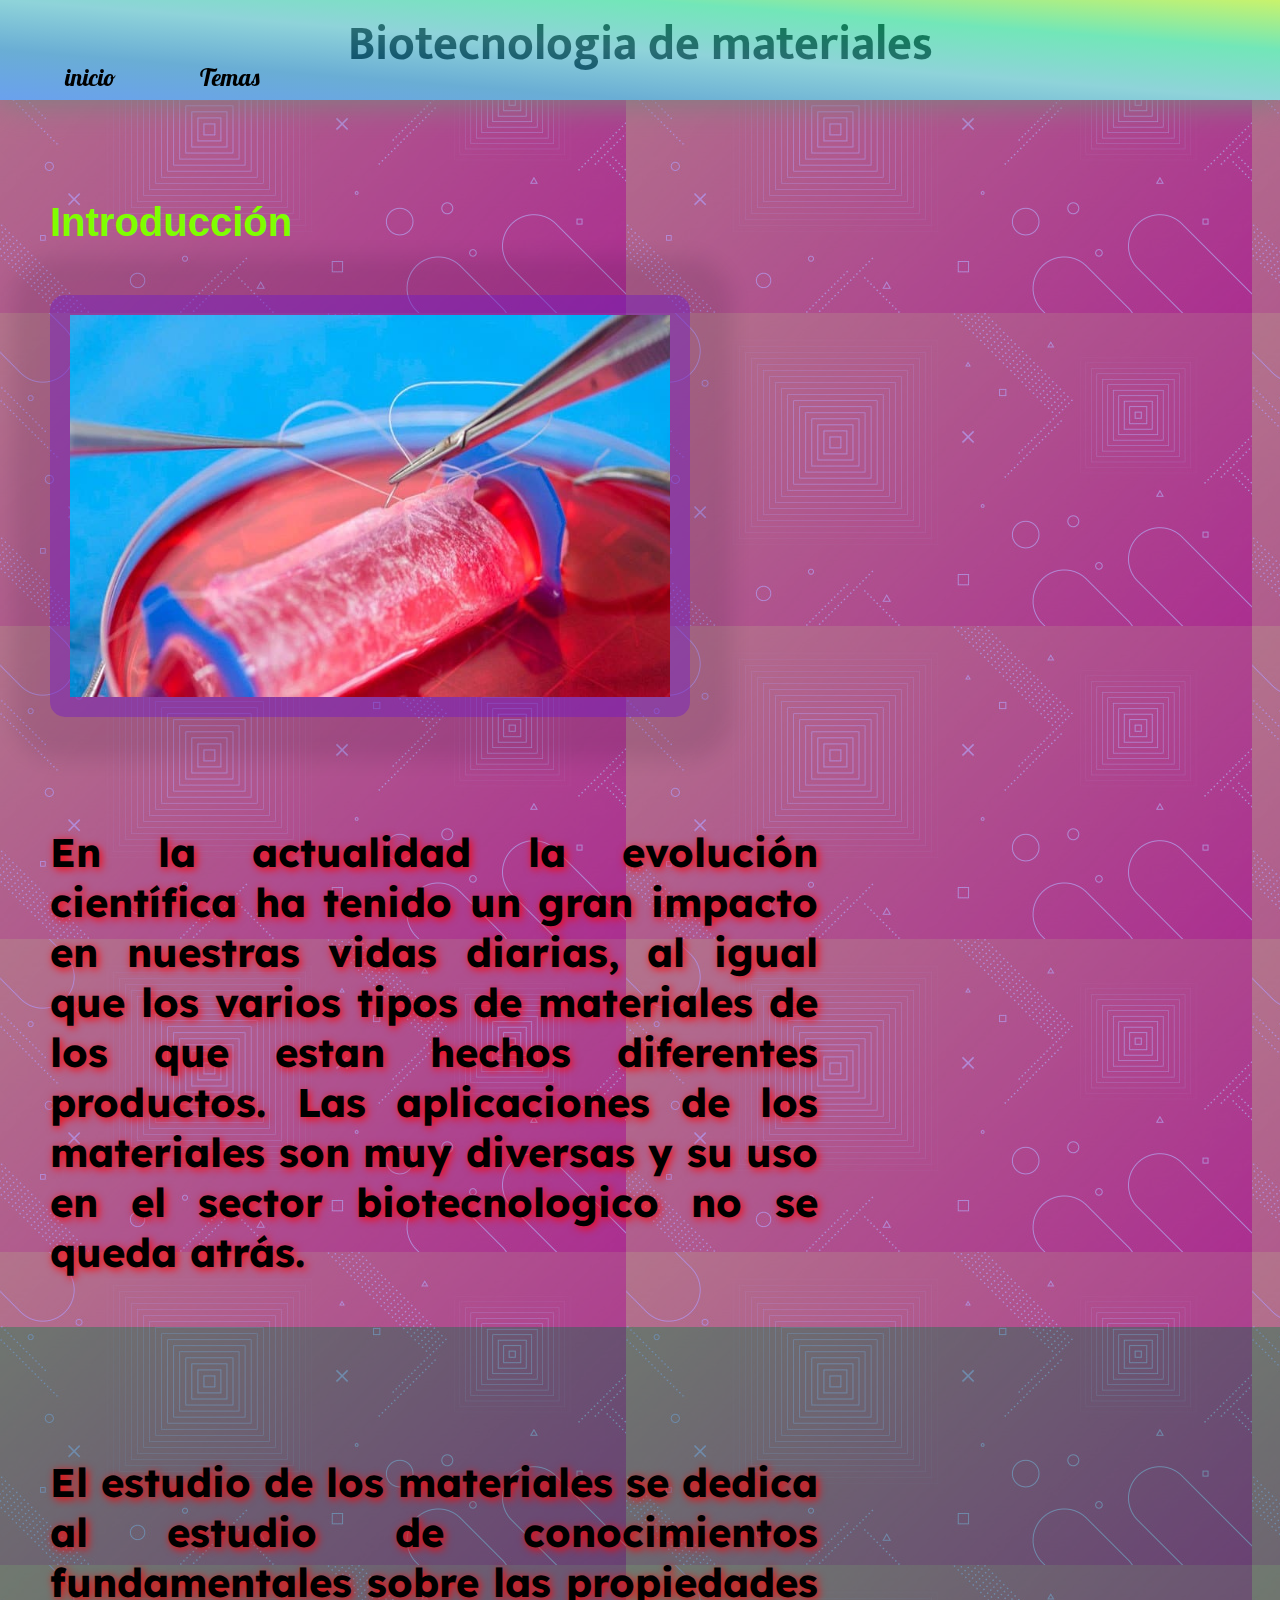
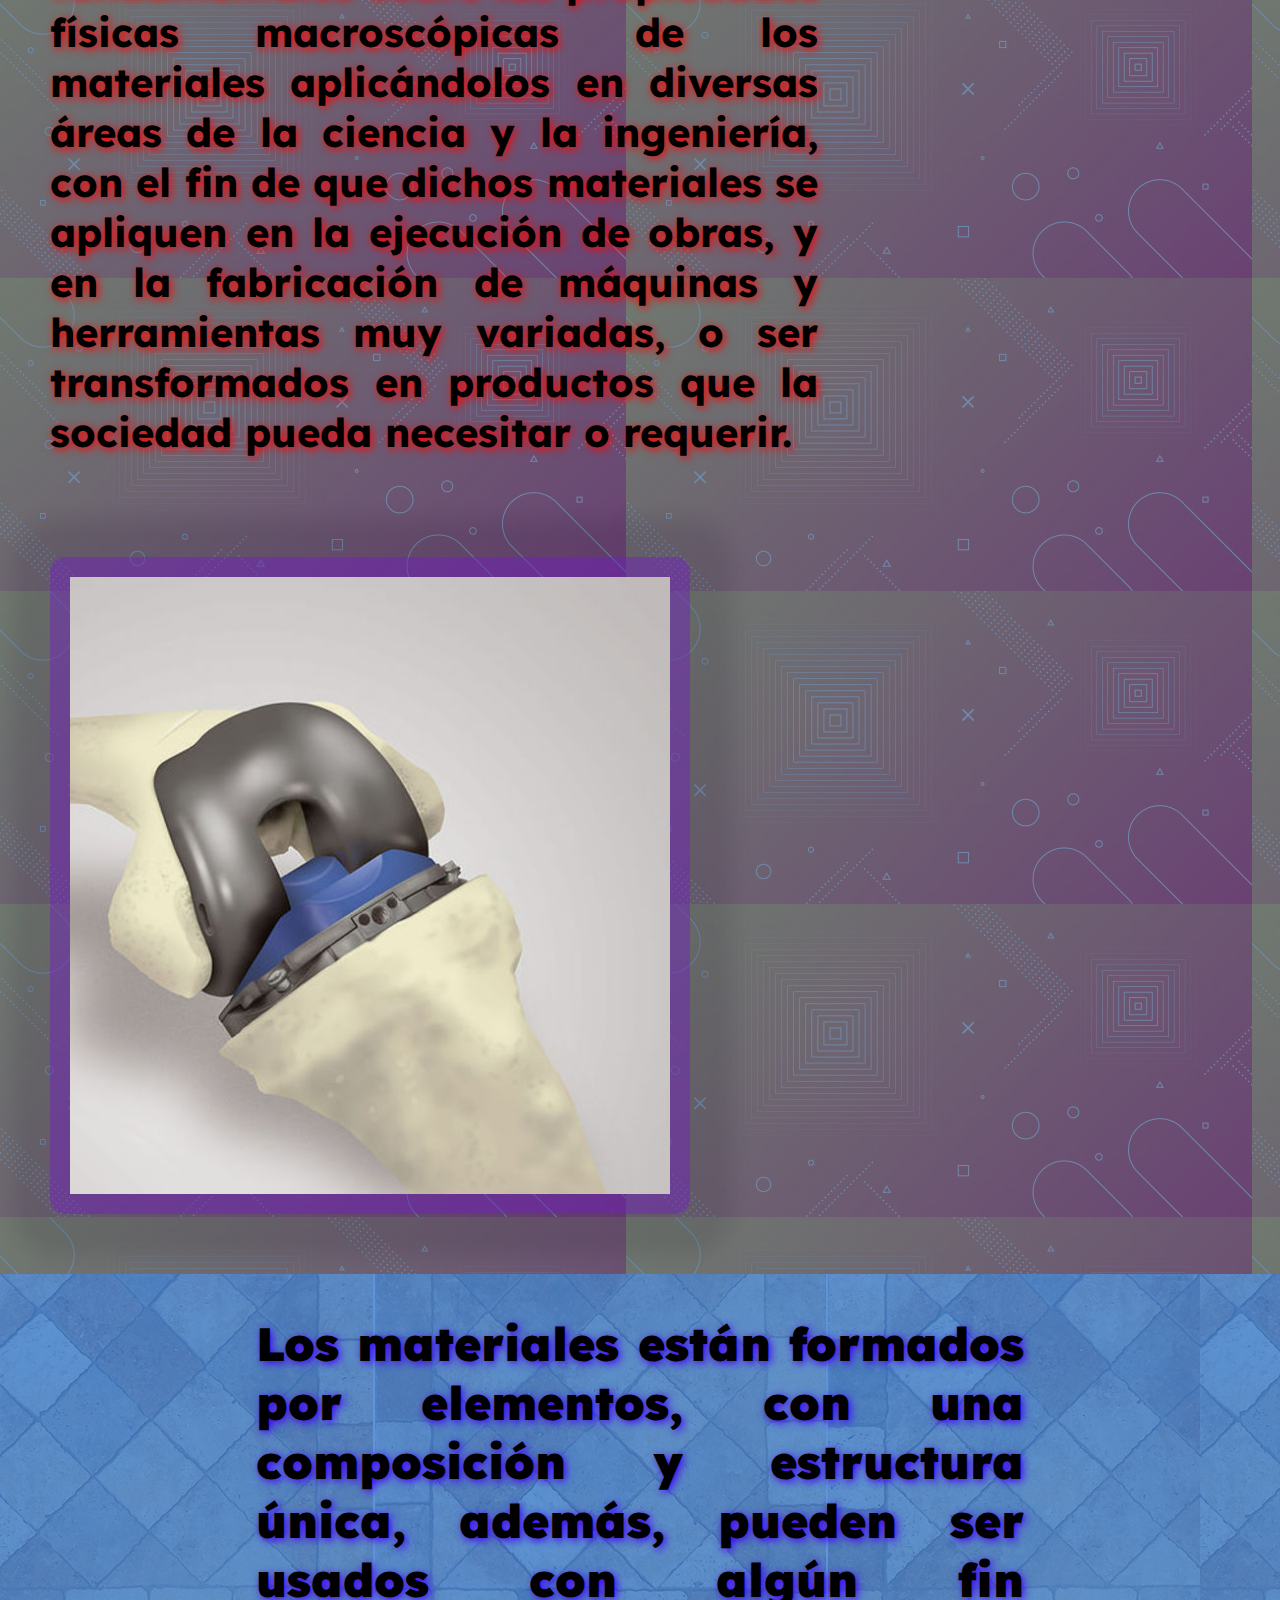
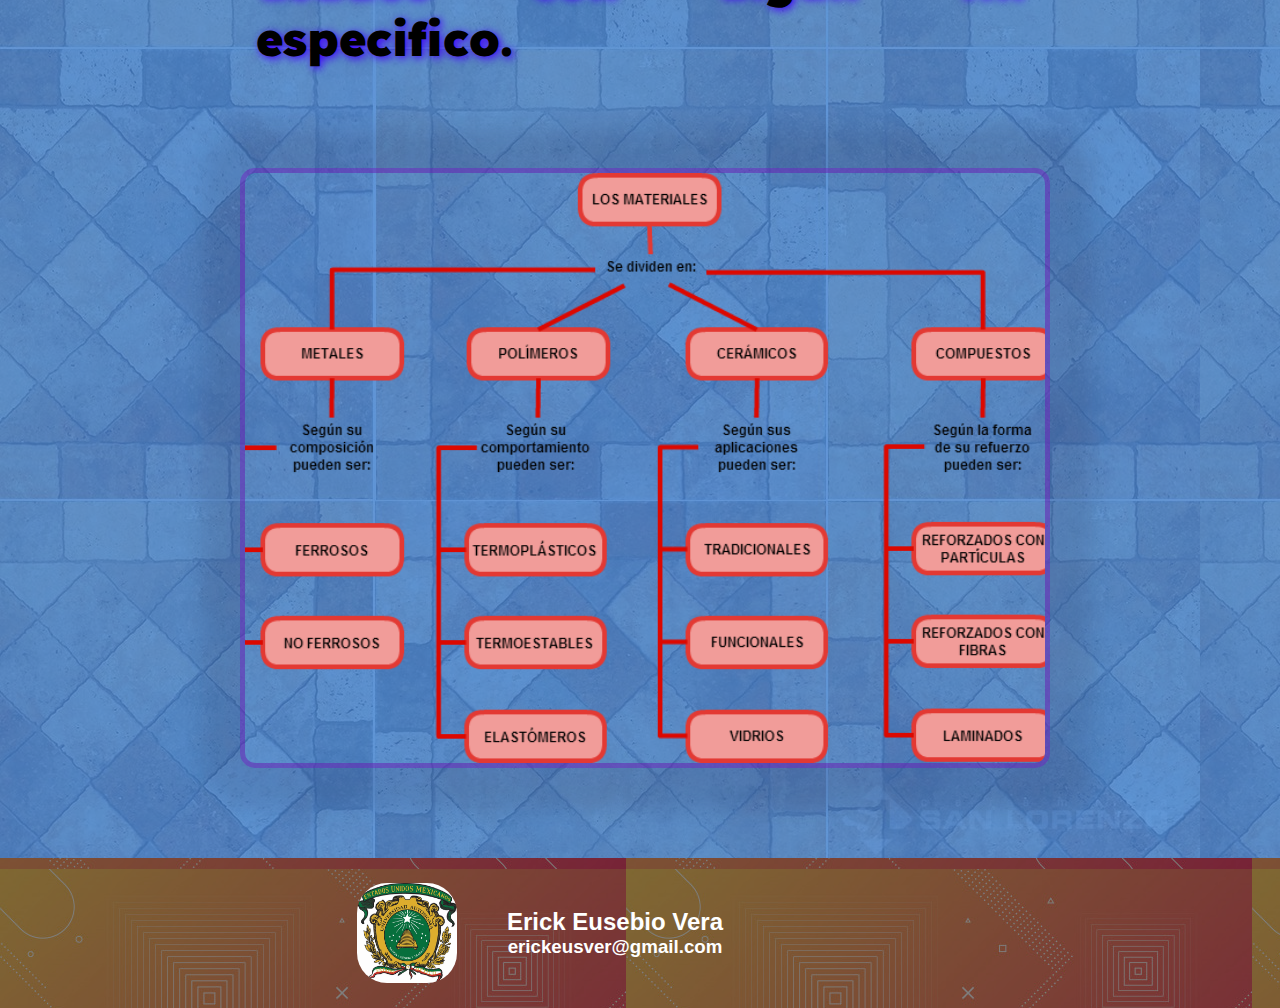
==== index.html @ 074f351a "Add files via upload" ====
<!DOCTYPE html>
<html>
 <head>
    <title>Biomateriales</title>
    <link rel="icon" href="recursos/icono.ico">
      <!-- <link rel="stylesheet" type="text/css" href="normalize.css">-->
    <link rel="stylesheet" type="text/css" href="d.css">
    <link rel="preconnect" href="https://fonts.gstatic.com">
    <link href="https://fonts.googleapis.com/css2?family=Berkshire+Swash&family=Lobster&display=swap" rel="stylesheet">
    <link rel="preconnect" href="https://fonts.gstatic.com">
    <link href="https://fonts.googleapis.com/css2?family=Train+One&display=swap" rel="stylesheet">  
    <link rel="preconnect" href="https://fonts.gstatic.com">
    <link href="https://fonts.googleapis.com/css2?family=Mukta:wght@700&family=Train+One&display=swap" rel="stylesheet">  
    <link rel="preconnect" href="https://fonts.gstatic.com">
    <link href="https://fonts.googleapis.com/css2?family=Lexend:wght@100&display=swap" rel="stylesheet">  
 </head>
 <body background="recursos/fb.jpg">
   
    <div class="fondo"></div>
     <div class="div1" >
               
        <header class="div1__header">
           <h1 class="div1__header-h1">Biotecnologia de materiales</h1>
         </header>
         <nav class="div1__nav">
            <ul class="div1__nav-ul">
               <li class="div1__nav_ul-li i"><a href="index.html"class="div1__nav_ul_li-a">inicio</a></li>
               <li class="div1__nav_ul-li t">Temas
                  <ul class="menu">
                     <li class="menu_li"><a href="Estrucatom.html">Estructura atomica</a></li>
                     <li class="menu_li"><a href="Microscopias.html">Microscopias</a></li>
                     <li class="menu_li"><a href="Espectroscopias.html">Espectroscopias</a></li>
                     <li class="menu_li"><a href="polimeros.html">Polimeros</a></li>
                  </ul>
               </li>
         
            </ul>
         </nav>
        </div>
        <div class="contenedorcuerpo">
           <section class="div_s">
              
                 <h2 class="div_s-h2">
                   Introducción
                 </h2>
                 <div class="conte"> 
                    <div class="imglove">
                      <img src="recursos/1.jpg" alt="imagendebiomaterial">
                    </div>
                    <div class="parrafo">
                       <p class="m_s-p">
                         <b> 
                        En la actualidad la evolución científica ha tenido un gran impacto en nuestras vidas diarias, al igual que los varios tipos de materiales de los que estan hechos diferentes productos.
                      Las aplicaciones de los materiales son muy diversas y su uso en el sector biotecnologico no se queda atrás.
         
                     </b>    
                       </p>
                     </div>
                  </div> 
           </section>
           <section class="segundos">
            <div class="conte otro"> 
                 <div class="parrafo">
                  <p class="m_s-p segundo">
                     <b > 
                        El estudio de los materiales se dedica al estudio de conocimientos fundamentales
                         sobre las propiedades físicas macroscópicas de los materiales aplicándolos en diversas áreas de la ciencia y la ingeniería, 
                         con el fin de que dichos materiales se apliquen en la ejecución de obras, y en la fabricación de máquinas y herramientas muy variadas, o ser transformados en productos que la sociedad pueda necesitar o requerir.
                     </b>   
                  </p>
                </div>
                <div class="imglove">
                  <img src="recursos/2.jpg" alt="imagendebiomaterial">
                </div>
             </div> 

           </section>
           <section class="terceros">
            <div class="conte tres"> 
                 <div class="parrafo div_tres">
                  <p class="m_s-p tercero">
                     <b > 
                        <h3>Los materiales están formados por elementos, con una composición
                           y estructura única, además, pueden ser usados con algún fin especifico. </h3>
                     </b>   
                  </p>
                </div>
                <div class="imglove imgtres">
                  <img src="recursos/4.png" alt="imagendebiomaterial">
                </div>
             </div> 

           </section>
           <section class="footer">
              <footer>
                 <img class="iconouni" src="recursos/ufon.jpg" alt="">
                 <div class="datos">
                   <h2>
                     Erick Eusebio Vera
                   </h2>
                   <h3>
                     erickeusver@gmail.com
                   </h3>
                  </div>  
                 <img class="fotoperfil" src="recursos/uwu.gif" alt="">
              </footer>
           </section>

        </div>
     
    

       
     </div>

     
 </body>
</html>

     <!--<div class="container">
        <div class="flex_container art1">
           <article class="flex_container_art">
               <p class="flex_container_art-p">
                  holasdasnnsdnadnwndsjan
               </p>
                 <div class="img1"><img src="recursos/1.jpg" alt="colorines" class="img1_img"></div>
               
           </article>
        </div>
        <div class="flex_container art">
         <article class="felx_container_art">
             <p class="flex_container_art-p">aaaaaaaaaaaaaaaaaaaaaaaaaaaaaaaaaaaaaaaaaaaaaaaaaaaaaaaaaaaaaaaaaaaaaa
                aaaaaaaaaaaaaaaaaaaaaaaaaaaaaaaaaaaaaaaaaaaaaaaaaaaaaaaaaaaaaaaaaaaaaa
                aaaaaaaaaaaaaaaaaaaaaaaaaaaaaaaaaaaaaaaaaaaaaaaaaaaaaaaaaaaaaaaaaaaaaa
                aaaaaaaaaaaaaaaaaaaaaaaaaaaaaaaaaaaaaaaaaaaaaaaaaaaaaaaaaaaaaaaaaaaaaa
             </p>
         </article>
      </div>*/-->
 <!--<div class="flex_container asi">
           <aside class="container_div-aside">
              <p class="container_div_aside-p">Temas</p>
              <ul class="container_ul">
                 <li class="container_ul_li"><a href="paginas/exp1.html" class="container_ul_li-a">Enlaces atomicos</a></li>
                 <li class="container_ul_li"><a href="paginas/exp3.html" class="container_ul_li-a">Estructuras cristalinas, redes de bravais y estructuras amorfas</a></li>
                 <li class="container_ul_li"><a href="paginas/exp5.html" class="container_ul_li-a">optica</a></li>
                 <li class="container_ul_li"><a href="paginas/exp7.html" class="container_ul_li-a"> Electrónica de barrido</a></li>
                 <li class="container_ul_li"><a href="paginas/exp9.html" class="container_ul_li-a"> Electrónica de transmisión</a></li>
                 <li class="container_ul_li"><a href="paginas/exp11.html"class="container_ul_li-a"> De fuerza atómica o tunelamiento</a></li>
                 <li class="container_ul_li"><a href="paginas/exp13.html"class="container_ul_li-a"> Clasificación y caracteristicas de polimeros (termoplásticos, elastómeros, termofijos, adhesivos)</a></li>
                 <li class="container_ul_li"><a href="paginas/exp4.html" class="container_ul_li-a"> Espectroscopias de Raman</a></li>
                 <li class="container_ul_li"><a href="paginas/exp15.html"class="container_ul_li-a"> Espectroscopias de infrarojo</a></li>
                 <li class="container_ul_li"><a href="paginas/exp17.html"class="container_ul_li-a"> Tipos de polímeros (lineal y ramificado)</a></li>
                 <li class="container_ul_li"><a href="paginas/exp2.html"class="container_ul_li-a">  Obtención de polímeros(adición, condensación)</a></li>
                 <li class="container_ul_li"><a href="paginas/exp6.html" class="container_ul_li-a"> Grado de polimerización y pesos moleculares</a></li>
                 <li class="container_ul_li"><a href="paginas/exp8.html" class="container_ul_li-a"> Copolímeros</a></li>

              </ul>
           </aside>
        </div>
      -->
---- d.css ----
/* font-family: 'Lobster', cursive;*/
   /*font-family: 'Lobster', cursive;*/
   *{
       margin: 0;
       text-decoration: none;
   }
   .clear{
       clear: both;
   }
  
   
   .fondo::after {
    content: "";
    position: absolute;
    top: 0;
    left: 0;
    width: 100%;
    height: auto;
    background: linear-gradient(to right top, #05193799, #004d7a99, #00879399, #00bf7299, #a8eb1299);
    
    z-index: -1;
  }

  
  .div1__header{
    text-align: center;
    /*font-family: 'Train One', cursive;*/
    font-family: 'Mukta', sans-serif;
    font-size: x-large;
    width: 100%;
    height: 100px;
    background-color: white;
    box-shadow: 2px 2px 30px 2px gray;
    position: fixed;
    min-width: 700px;
    z-index: 200;
    margin-top: -100px;
    }  
   .div1__header::after{
    content: "";
    position: absolute;
    top: 0;
    left: 0;
    width: 100%;
    height: 100%;
    /*background: linear-gradient(to right top, #85abe299, #347faa99, #27b0bd99, #1de69599, #9eb96399);*/
    background: linear-gradient(to right top, #0762e299, #0677b899, #44b6c099, #14d68999, #a4eb0a99);
    z-index: 201;
   } 
   .div1__header:hover{
        background-image: url("recursos/hfon.jpg") ;
        color: white;
        box-shadow: 2px 2px 40px 15px yellow;
        
       
   }
  .div1__header-h1{
   padding-top: 5px;
  }
  
  .div1__nav{
    margin-top: -100px;
      position: fixed;
      z-index: 300; 
  }
  .div1__nav_ul-li{
    /*background-color: aquamarine;*/
    display: block;
    margin-top: 62px;
    font-family: 'Lobster', cursive;
    text-align: center;
    padding-top: 0px;
    height: 30px;
    width: 100px;
    font-size: x-large;
    float: left;
    
   
  }
  .div1__nav_ul-li:hover{
    border-radius: 10px;
   background-color: blueviolet ;
   transition: .5s;
     
  }

  .div1__nav_ul_li-a{
  text-decoration: none;
  color: black;
  }
  .menu{
      display: none;
      position: absolute;
      list-style: none;
      min-width: 100px;
      

  }
  .menu_li{
    border-bottom: black;
    text-align: left;
    padding: 10px;
  }
  .menu_li a {
    color: #fff;
  }
  nav li:hover > .menu {
      display: block;
      transition: 1s;
      
  }
  
  .t {
    margin-left: 40px;

   }
   .t:hover{
     width: 300px;
     height: 250px;
     background-image: url("recursos/fmenu.jpg");
     color: #fff;
     transition: .5s;
  }
  
  .menu_li:hover{
    background-color: blue;
    width: 200px;
    border-radius: 10px;
    border-bottom: 2px #fff;
  }
  body{

    font-family: sans-serif;
  }
  .contenedorcuerpo{
    margin-top: 100px;
   }
   .div_s-h2{
    background-color: rgb(103, 23, 177,0.5);
    padding-left: 50px ;
    padding-top: 100px;
    font-size: 40px;
    color: chartreuse;
   }
  .conte{
    display: flex;
    flex-wrap: wrap;
    background-color: rgb(103, 23, 177,0.5);
  } 
 .otro{
    background-color: rgba(16, 64, 119, 0.6);
    
  }
  .tres{
    background-color: rgba(67, 135, 218, 0.8);
  }
  .segundo{
    padding-top: 80px;
  }
  .imglove{
    display: inline-block;
    width: 600px;
    height: auto;
    padding: 50px;
    margin-bottom: 50px;
    
  }
  .imglove img {
    width: 100%;
    height: 100%;
    border: 20px solid rgb(103, 23, 177,0.5);
    box-shadow: 2px 2px 20px 40px rgba(18, 4, 31, 0.1);
    border-radius: 15px;
    object-fit: cover;
  }
  .imgtres{
    display: block;
    width: 800px;
    height: auto;
    margin-left: auto;
    margin-right: auto;
    
  }
  .imgtres img{
    border: 5px solid rgb(103, 23, 177,0.5);
  }

  .parrafo {
    font-family: 'Lexend', sans-serif;
    display: inline-block;
    width: 60%;
    min-width: 400px;
    margin: 50px;
    margin-right: 0px;
    font-size: 40px;
    text-shadow: 2px 2px 8px red;
    color: rgb(0, 0, 0);
    text-align: justify;

  }
  .terceros{
    background-image: url("recursos/3.jpg");
    
  }
  .div_tres{
    display: block;
    margin-top: 20px;
    padding-top: 20px;
    text-shadow: 2px 2px 8px rgb(67, 0, 250);
    margin-left: auto;
    margin-right: auto;
  }
   
   footer{
     background-color: rgb(0, 0, 0, 0.5) ;
     width: 100%;
     max-height: 800px;
     display: flex;
     
   }
   .iconouni{
     display: inline-block;
     width: 100px;
     height: 100px;
     border-radius: 30px;
   
   /* margin-left: 300px;*/
    margin: auto;
    margin-right: 0;
    
   }
   .datos{
    text-align: center;
    margin-top: 20px;
    padding: 50px ;
    padding: auto;
    margin: auto;
    margin-left: 0;
    margin-right: 0;
    color: #fff;
   }

   .fotoperfil{
     width: 150px;
     height: autox;
     border-radius: 20px;
     margin: auto;
     margin-top: 20px;
     margin-bottom: 20px;
     margin-left: 0;
     
   }
   
   .convboton{
    /*background-color: aquamarine;*/
    display: block;
    margin: auto;
    margin-top: 50px;
    font-family: 'Lobster', cursive;
    text-align: center;
    padding: 10px;
    padding-left: 0;
    height: auto;
    width: 300px;
    font-size: x-large;
    background-color: rgb(95, 182, 25) ;
    
   
  }
  .convboton li {
    text-decoration: none;
    list-style: none;
  }
  .convboton:hover{
    border-radius: 10px;
   background-color: blueviolet ;
   transition: 1s;
     width: 100%;
     height: auto;
     color: white;
  }
  .ocultar{
    display: none;
    
  }
  .convboton li:hover > .ocultar  {
    display: flex;
    transition: 1s;
    width: 100%;
    margin: 0;
  }
  .ocultar li {
   display: inline-block;
   
   flex-grow: 1;
   width: 200px;
   height: auto;
   
  }
  














  /* 
  .container {
    display: flex;
    flex-direction: row;
    flex-wrap: wrap;
    flex-grow: 1;
    
    
    
  }
  .flex_container {
      display: block;

      background-color:  rgba(224, 69, 69, 0.9);
      margin-top: 5px;
      margin-left: 30px;
      margin-right: 30px;
      box-shadow: 2px  hotpink;
      border-radius: 5px;
      min-width: 400px;
      min-height: 400px;
      background-image: url("recursos/bfon.jpg");
      box-shadow: 0px 0px 10px 5px green;
      padding: 10px;
      width: 100%;
      
  }
  .art {
      margin-top: 0;
      max-width: 100%;
      
  }
  .art1 {
      
    margin-top: 120px;
    
}
.flex_container_art{
  background-color: aquamarine;
}

.flex_container_art-p{
  min-width: 300px;
  min-height: 300px;
  background-color: aquamarine;
  margin: 30px;
  float:left;
  content: none;

}

.img1{
  
  padding-top:50px ;
  padding-bottom: 50px;
  width: 400px;
  height: 300px;
  position: top;
}
*/
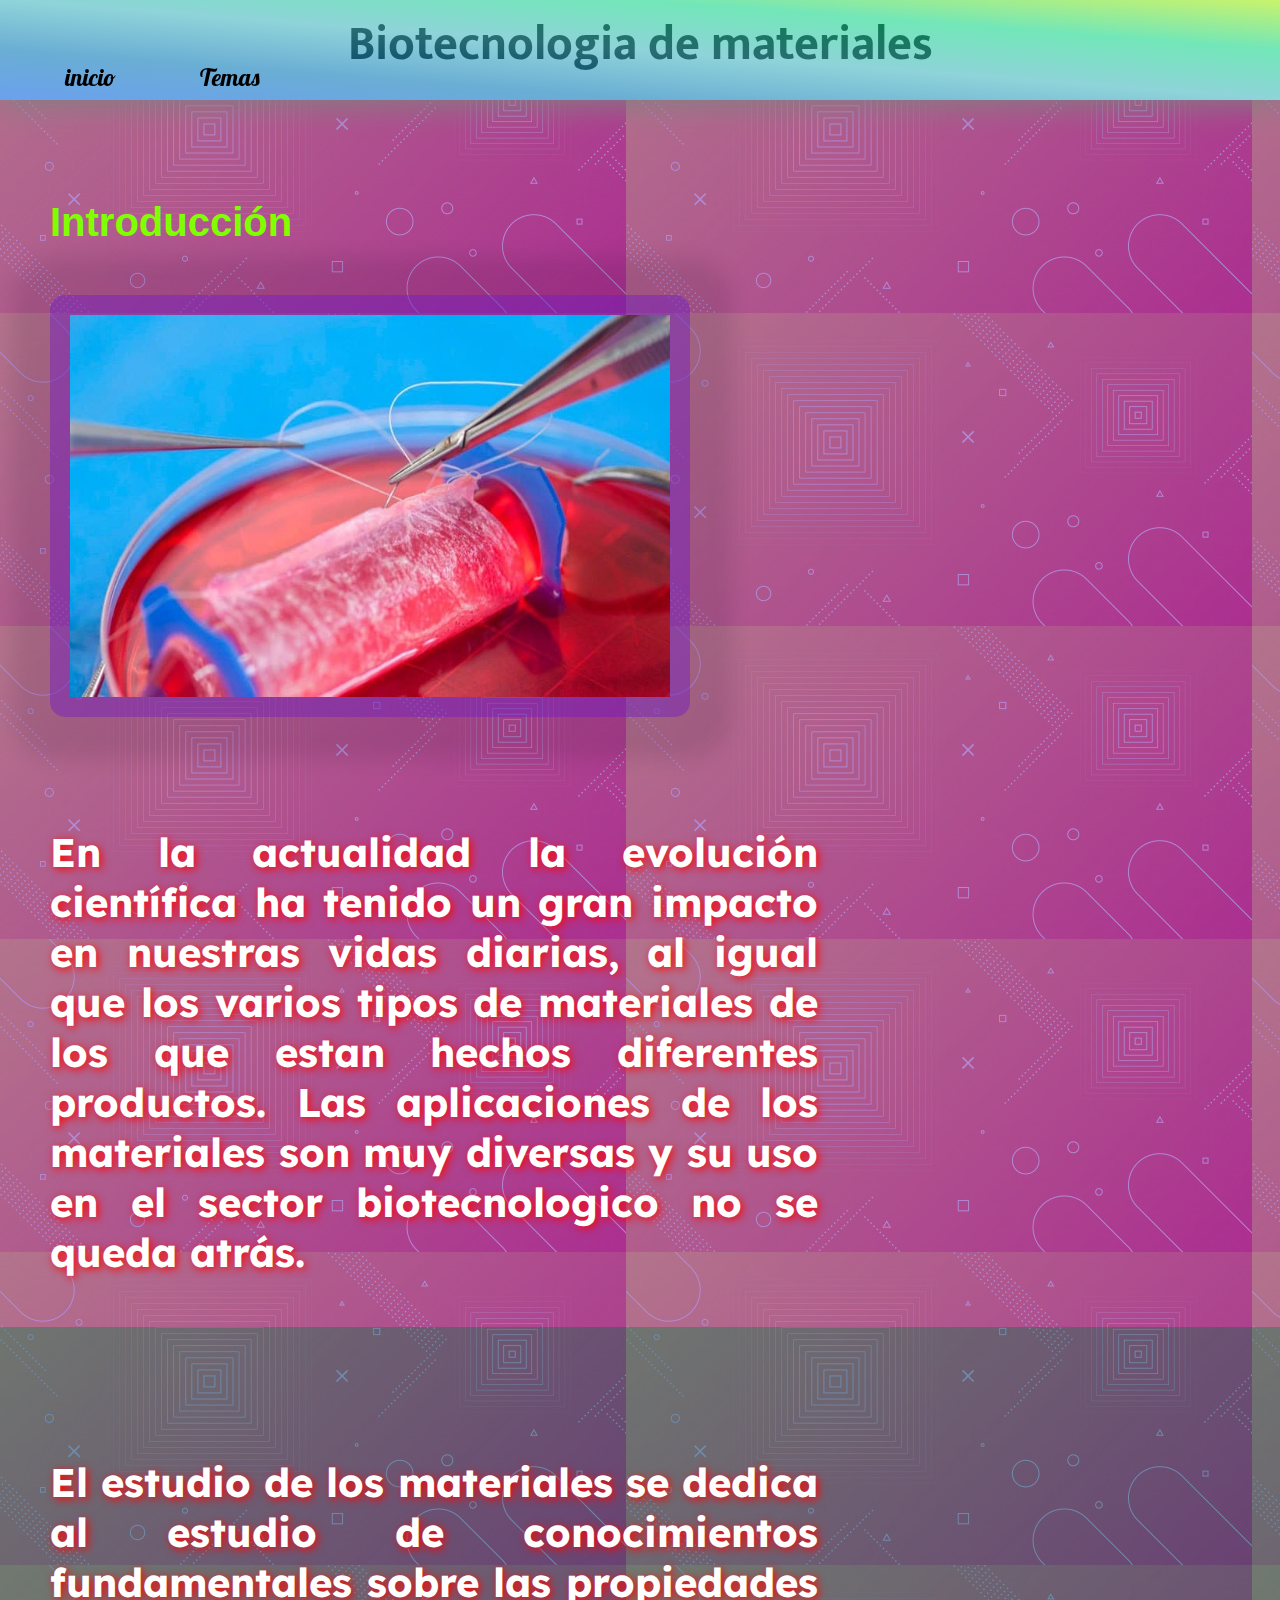
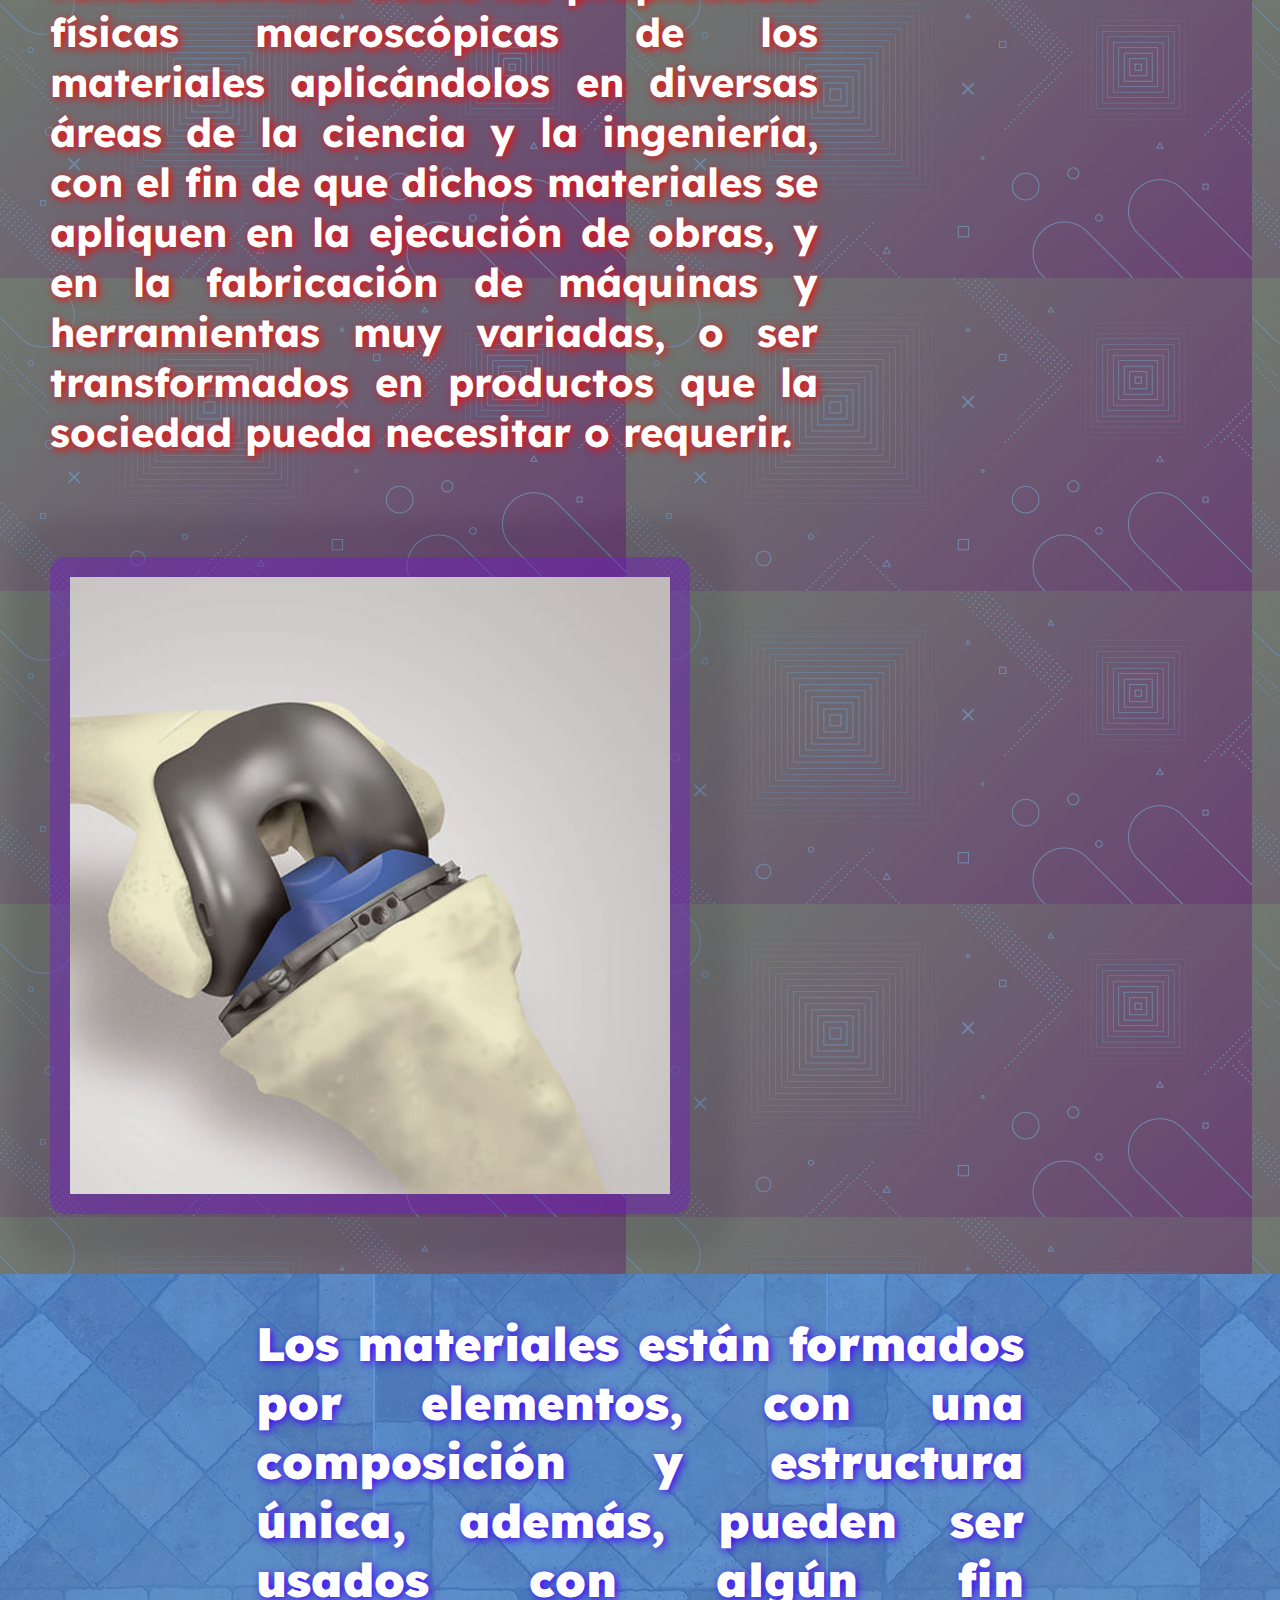
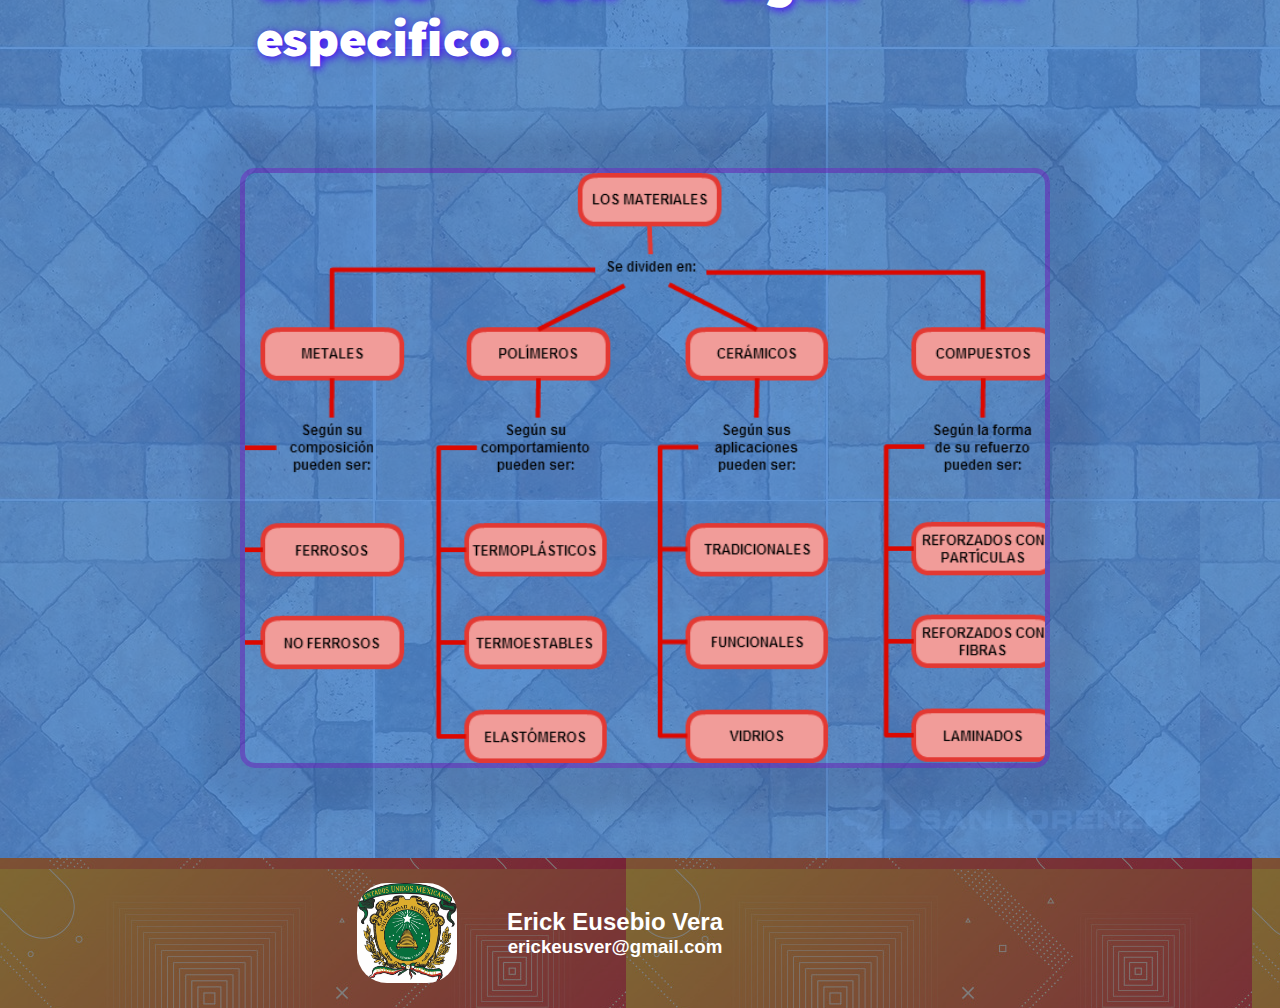
==== commit 316ec439: "Add files via upload" ====
--- a/index.html
+++ b/index.html
@@ -47,7 +47,7 @@
                     <div class="imglove">
                       <img src="recursos/1.jpg" alt="imagendebiomaterial">
                     </div>
-                    <div class="parrafo">
+                    <div class="parrafo primeracaja">
                        <p class="m_s-p">
                          <b> 
                         En la actualidad la evolución científica ha tenido un gran impacto en nuestras vidas diarias, al igual que los varios tipos de materiales de los que estan hechos diferentes productos.
--- a/d.css
+++ b/d.css
@@ -147,12 +147,14 @@
     display: flex;
     flex-wrap: wrap;
     background-color: rgb(103, 23, 177,0.5);
+    
   } 
  .otro{
     background-color: rgba(16, 64, 119, 0.6);
     
   }
   .tres{
+    
     background-color: rgba(67, 135, 218, 0.8);
   }
   .segundo{
@@ -195,9 +197,12 @@
     margin-right: 0px;
     font-size: 40px;
     text-shadow: 2px 2px 8px red;
-    color: rgb(0, 0, 0);
+    color: white;
     text-align: justify;
 
+  }
+  .primeracaja{
+    color: #fff;
   }
   .terceros{
     background-image: url("recursos/3.jpg");
